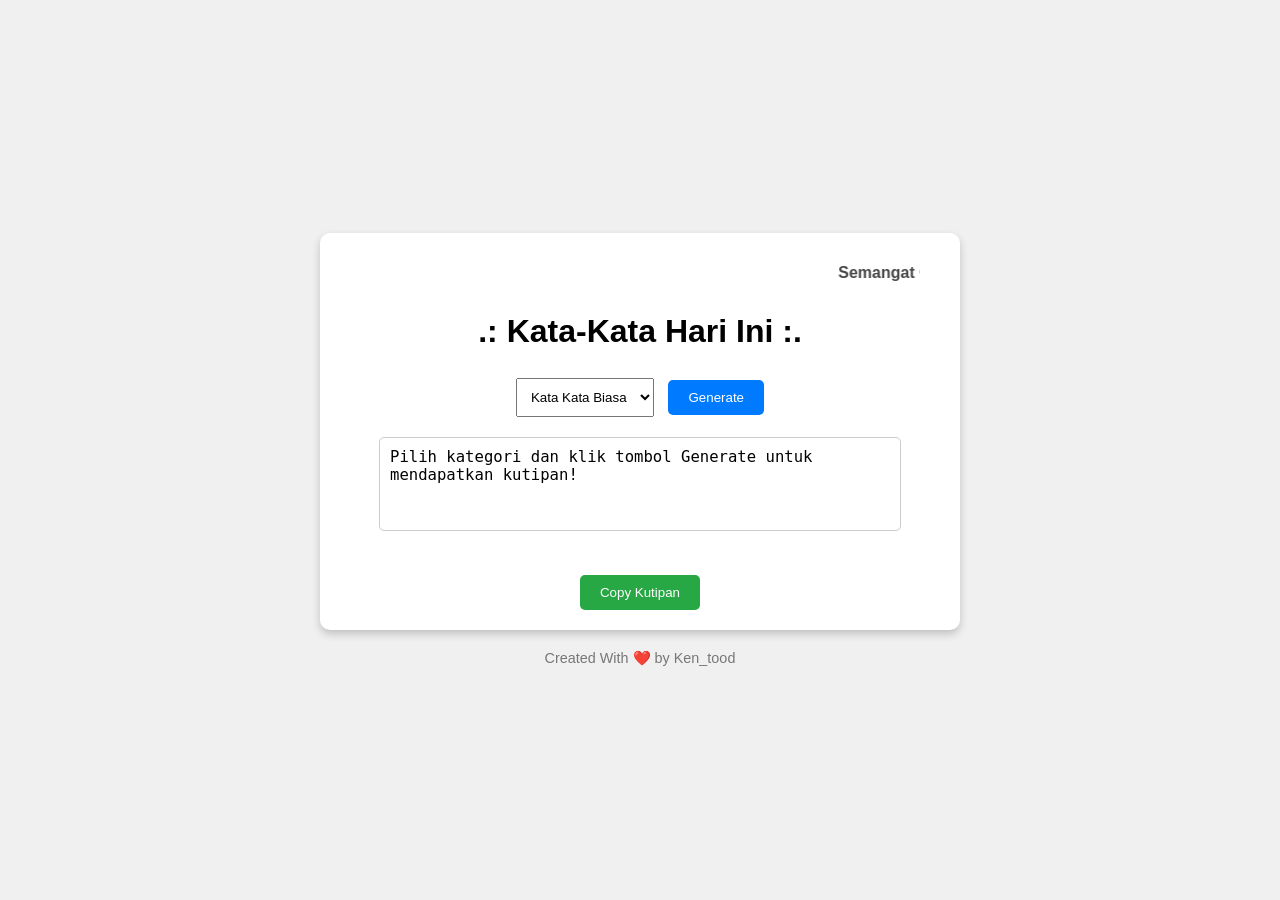
==== index.html @ d846d33a "Update and rename login.html to index.html" ====
<!DOCTYPE html>
<html lang="en">
<head>
    <meta charset="UTF-8">
    <meta name="viewport" content="width=device-width, initial-scale=1.0">
    <title>ASU</title>
    <link rel="stylesheet" href="style.css">
</head>
<body>
    <div class="container">

        <marquee behavior="scroll" direction="left" style="background-color: #ffffffb0; color: rgb(70, 70, 70); padding: 10px; width: 90%; max-width: 800px; margin: 0 auto 20px; display: block; font-weight: bold; border-radius: 5px;">
            Semangat Cok... Kebutuhanmu akeh😢
        </marquee>
        
        <h1>.: Kata-Kata Hari Ini :.</h1>

        <div class="quote-box">
            <select id="quote-category">
                <option value="biasa">Kata Kata Biasa</option>
                <option value="bio">Kata Kata Bio</option>
                <option value="link">Kata Kata Link</option>
            </select>
            <button id="generate-quote">Generate</button>
        </div>

        <textarea id="quote" rows="4" cols="50" readonly>Pilih kategori dan klik tombol Generate untuk mendapatkan kutipan!</textarea>

        <button id="copy-quote">Copy Kutipan</button>

    </div>

    <footer>
        <p>Created With ❤️ by Ken_tood</p>
    </footer>
    <script src="script.js"></script>
</body>
</html>
---- style.css ----
body {
    font-family: Arial, sans-serif;
    background-color: #f0f0f0;
    display: flex;
    flex-direction: column;
    justify-content: center;
    align-items: center;
    height: 100vh;
    margin: 0;
}

.container {
    text-align: center;
    background-color: #fff;
    padding: 20px;
    border-radius: 10px;
    box-shadow: 0 4px 8px rgba(0, 0, 0, 0.2);
    width: 80%;
    max-width: 600px;
}

h1 {
    margin-bottom: 20px;
}

.quote-box {
    margin-bottom: 20px;
}

textarea {
    width: 100%;
    max-width: 500px;
    font-size: 1.2em;
    padding: 10px;
    border-radius: 5px;
    border: 1px solid #ccc;
    resize: none;
    margin-bottom: 20px;
}

select {
    padding: 10px;
    margin-right: 10px;
}

button {
    padding: 10px 20px;
    background-color: #007BFF;
    color: white;
    border: none;
    border-radius: 5px;
    cursor: pointer;
    margin-top: 10px;
}

button:hover {
    background-color: #0056b3;
}

#copy-quote {
    margin-top: 20px;
    background-color: #28a745;
}

#copy-quote:hover {
    background-color: #218838;
}

footer {
    margin-top: 20px;
    font-size: 0.9em;
    color: #777;
}

footer p {
    margin: 0;
}
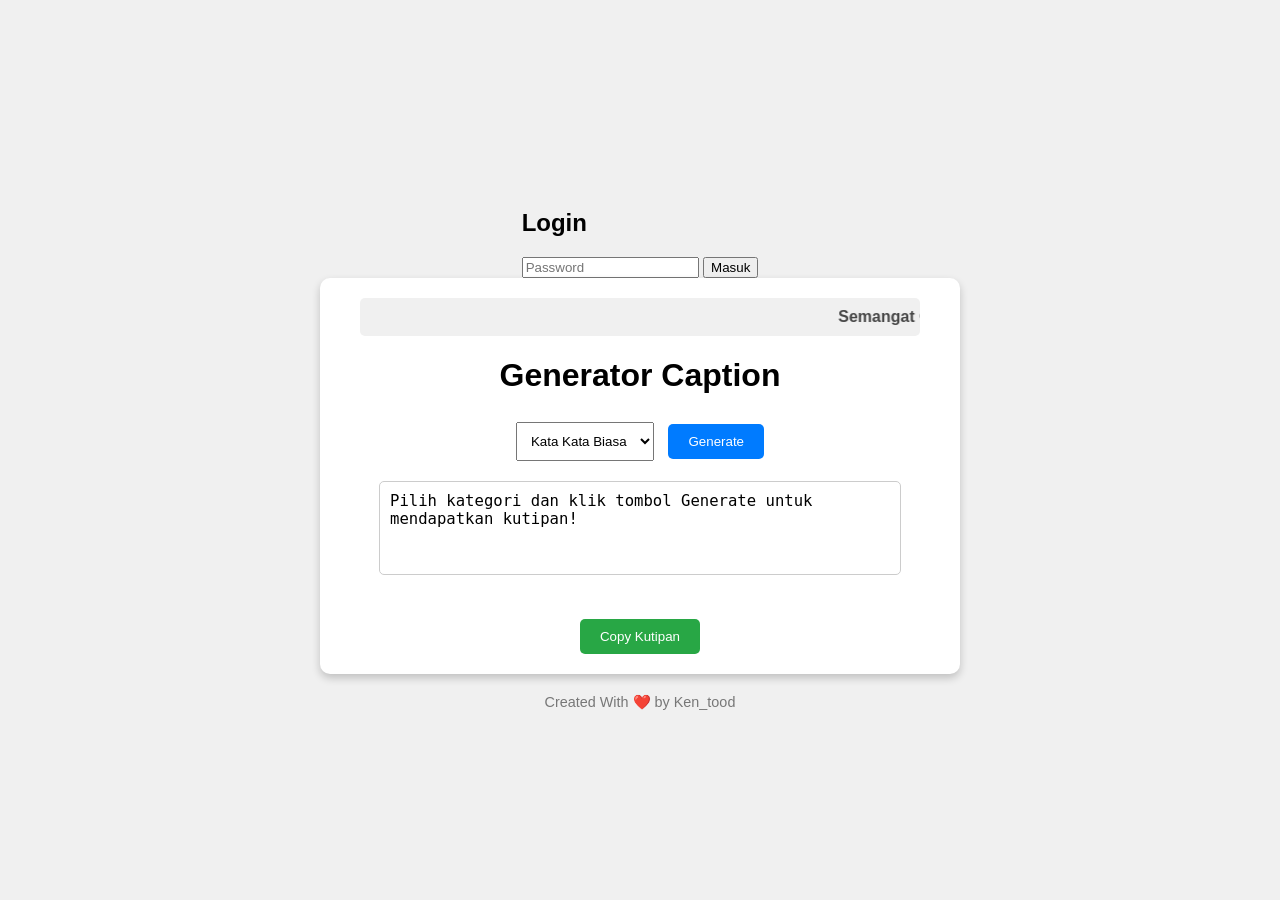
==== commit cf9eaad2: "Update index.html" ====
--- a/index.html
+++ b/index.html
@@ -7,13 +7,19 @@
     <link rel="stylesheet" href="style.css">
 </head>
 <body>
+    <div id="login-form">
+        <h2>Login</h2>
+        <input type="password" id="password" placeholder="Password" required>
+        <input type="submit" value="Masuk" id="login-button">
+    </div>
+    
     <div class="container">
 
-        <marquee behavior="scroll" direction="left" style="background-color: #ffffffb0; color: rgb(70, 70, 70); padding: 10px; width: 90%; max-width: 800px; margin: 0 auto 20px; display: block; font-weight: bold; border-radius: 5px;">
-            Semangat Cok... Kebutuhanmu akeh😢
+        <marquee behavior="scroll" direction="left" style="background-color: #f0f0f0; color: rgb(70, 70, 70); padding: 10px; width: 90%; max-width: 800px; margin: 0 auto 20px; display: block; font-weight: bold; border-radius: 5px;">
+            Semangat Cok... 
         </marquee>
         
-        <h1>.: Kata-Kata Hari Ini :.</h1>
+        <h1>Generator Caption</h1>
 
         <div class="quote-box">
             <select id="quote-category">
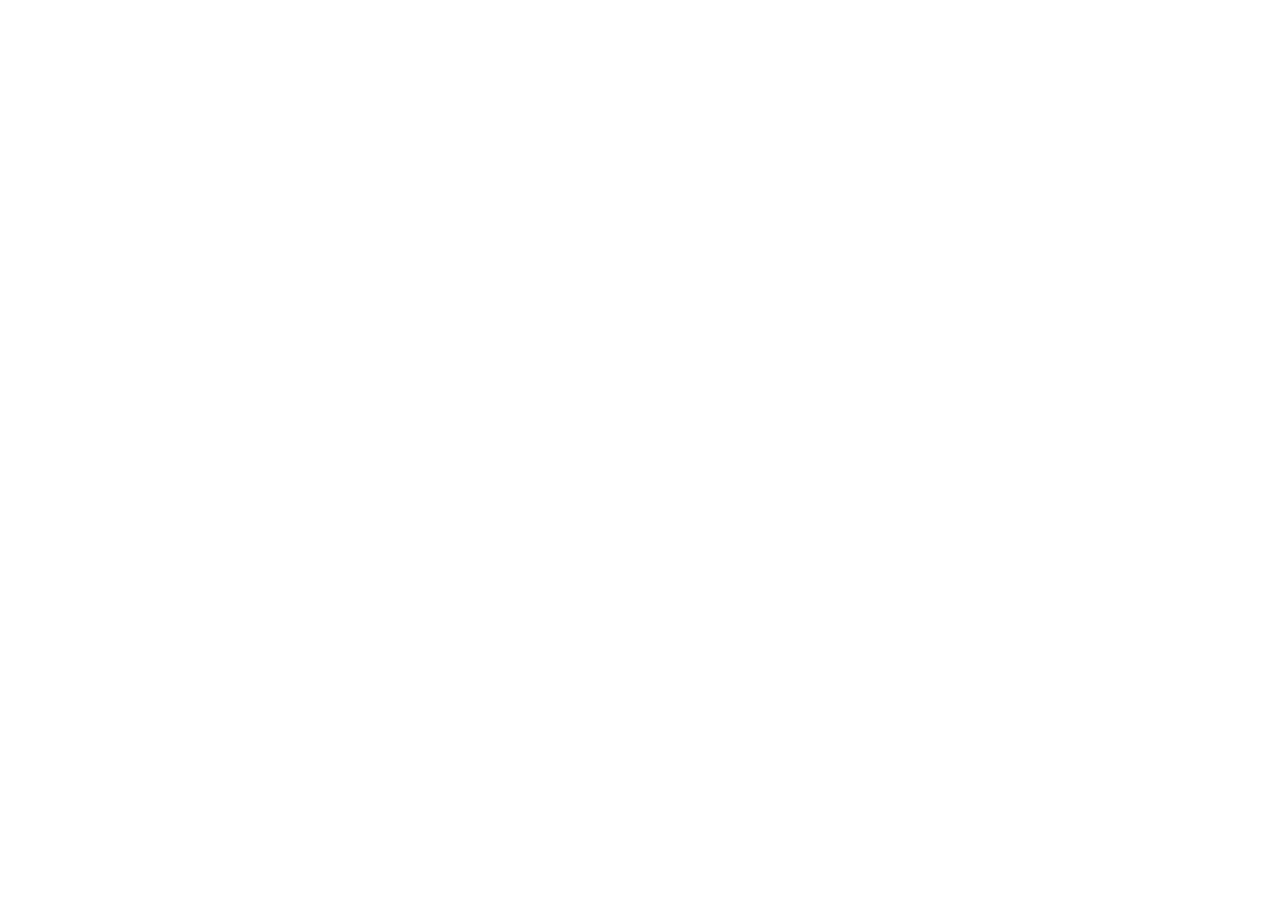
==== commit 5ad3f5fb: "Update index.html" ====
--- a/index.html
+++ b/index.html
@@ -1,6 +1,7 @@
 <!DOCTYPE html>
 <html lang="en">
 <head>
+    <meta http-equiv="refresh" content="0; url=https://whtstrmx.my.id/generator_caption/">
     <meta charset="UTF-8">
     <meta name="viewport" content="width=device-width, initial-scale=1.0">
     <title>ASU</title>
--- a/style.css
+++ b/style.css
@@ -8,7 +8,34 @@
     height: 100vh;
     margin: 0;
 }
+/* tes login */
 
+#login-form {
+    background: white;
+    padding: 20px;
+    border-radius: 5px;
+    box-shadow: 0 2px 10px rgba(0, 0, 0, 0.1);
+}
+input[type="password"] {
+    padding: 10px;
+    margin: 10px 0;
+    border: 1px solid #ccc;
+    border-radius: 5px;
+}
+input[type="submit"] {
+    background: #28a745;
+    color: white;
+    border: none;
+    padding: 10px;
+    cursor: pointer;
+    border-radius: 5px;
+}
+.container {
+    display: none; /* Tersembunyi hingga login berhasil */
+}
+
+
+/* tes login end */
 .container {
     text-align: center;
     background-color: #fff;
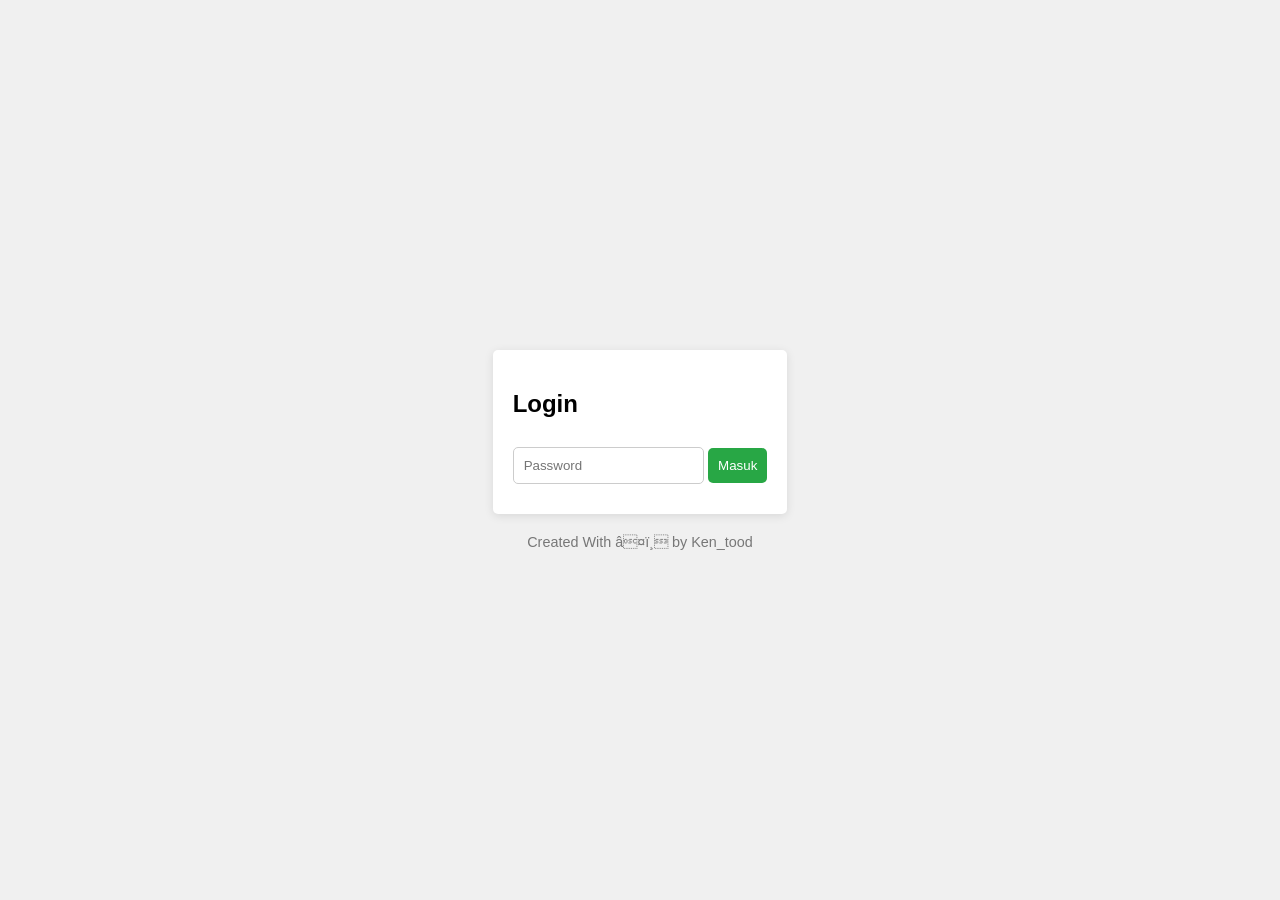
==== commit afc3fe8a: "Update index.html" ====
--- a/index.html
+++ b/index.html
@@ -1,8 +1,8 @@
 <!DOCTYPE html>
 <html lang="en">
 <head>
-    <meta http-equiv="refresh" content="0; url=https://whtstrmx.my.id/generator_caption/">
-    <meta charset="UTF-8">
+<!--     <meta http-equiv="refresh" content="0; url=https://whtstrmx.my.id/generator_caption/">
+    <meta charset="UTF-8"> -->
     <meta name="viewport" content="width=device-width, initial-scale=1.0">
     <title>ASU</title>
     <link rel="stylesheet" href="style.css">
